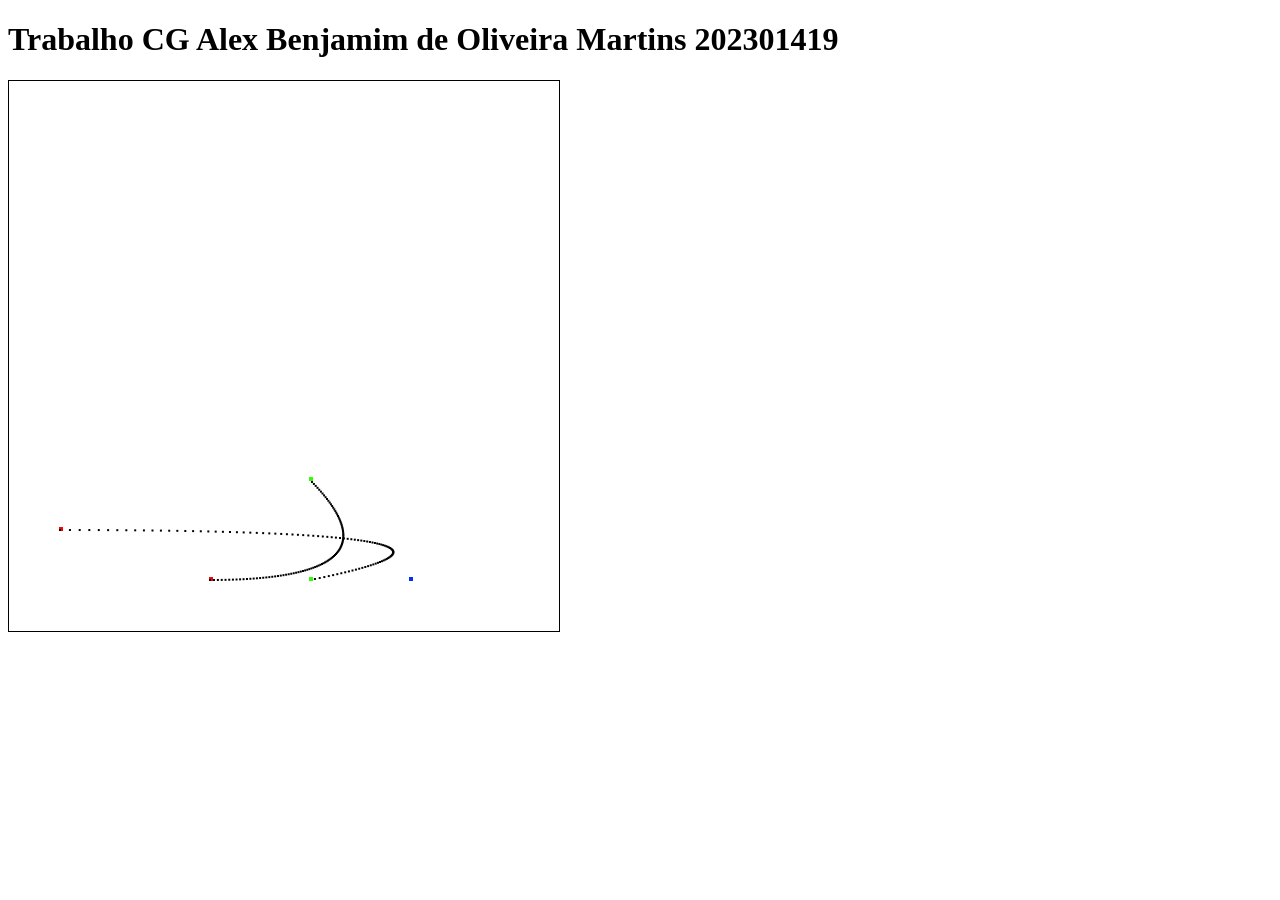
==== CG/bezier/index.html @ 32f4414c "CG: Curva de bezier" ====
<!doctype html>
<html lang="en">
  <head>
    <link rel="stylesheet" href="styles.css" />
  </head>
  <body>
    <h1>Trabalho CG Alex Benjamim de Oliveira Martins 202301419</h1>
    <div id="tela">
      <canvas id="canvas" width="550" height="550"></canvas>
    </div>
    <script src="script.js"></script>
  </body>
</html>
---- CG/bezier/styles.css ----
#tela {
  border-width: 1rem;
  width: 500px;
  height: 500px;
  /* background-color: bisque; */
}

#canvas {
  border: 1px solid black;
  /* background-color: black; */
}

#cursor {
  background-color: black;
  width: 30px;
  height: 30px;
}

#instrucoes {
  display: flex;
  flex-direction: column;
  padding: 1rem;
  margin-top: 40px;
  gap: 8px;
}

#fileInput {
  width: 100%;
  max-width: 500px;
}
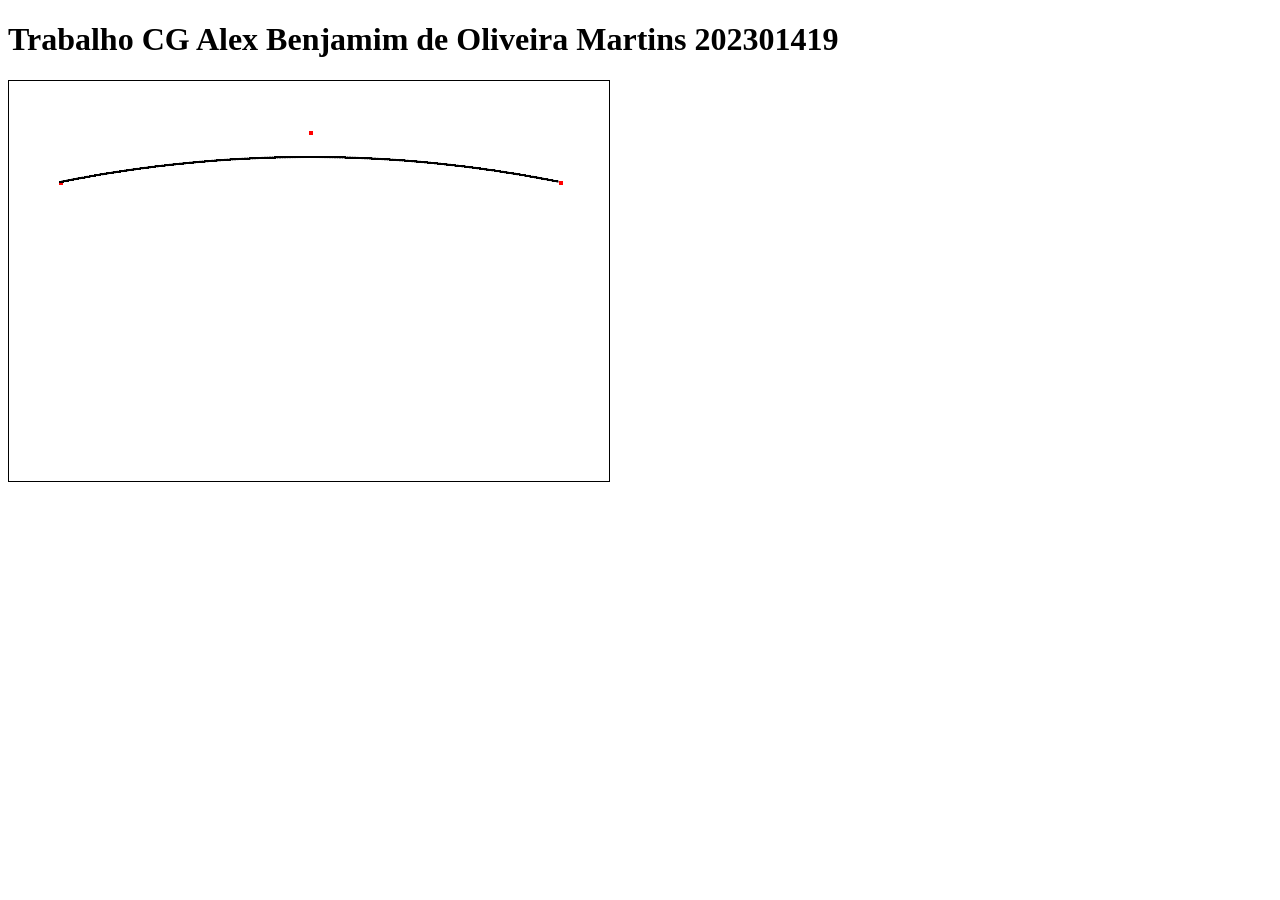
==== commit 5e06452b: "CG/bezier: Adiciona funcao de linha para ligar os pontos" ====
--- a/CG/bezier/index.html
+++ b/CG/bezier/index.html
@@ -6,7 +6,7 @@
   <body>
     <h1>Trabalho CG Alex Benjamim de Oliveira Martins 202301419</h1>
     <div id="tela">
-      <canvas id="canvas" width="550" height="550"></canvas>
+      <canvas id="canvas" width="600" height="400"></canvas>
     </div>
     <script src="script.js"></script>
   </body>
